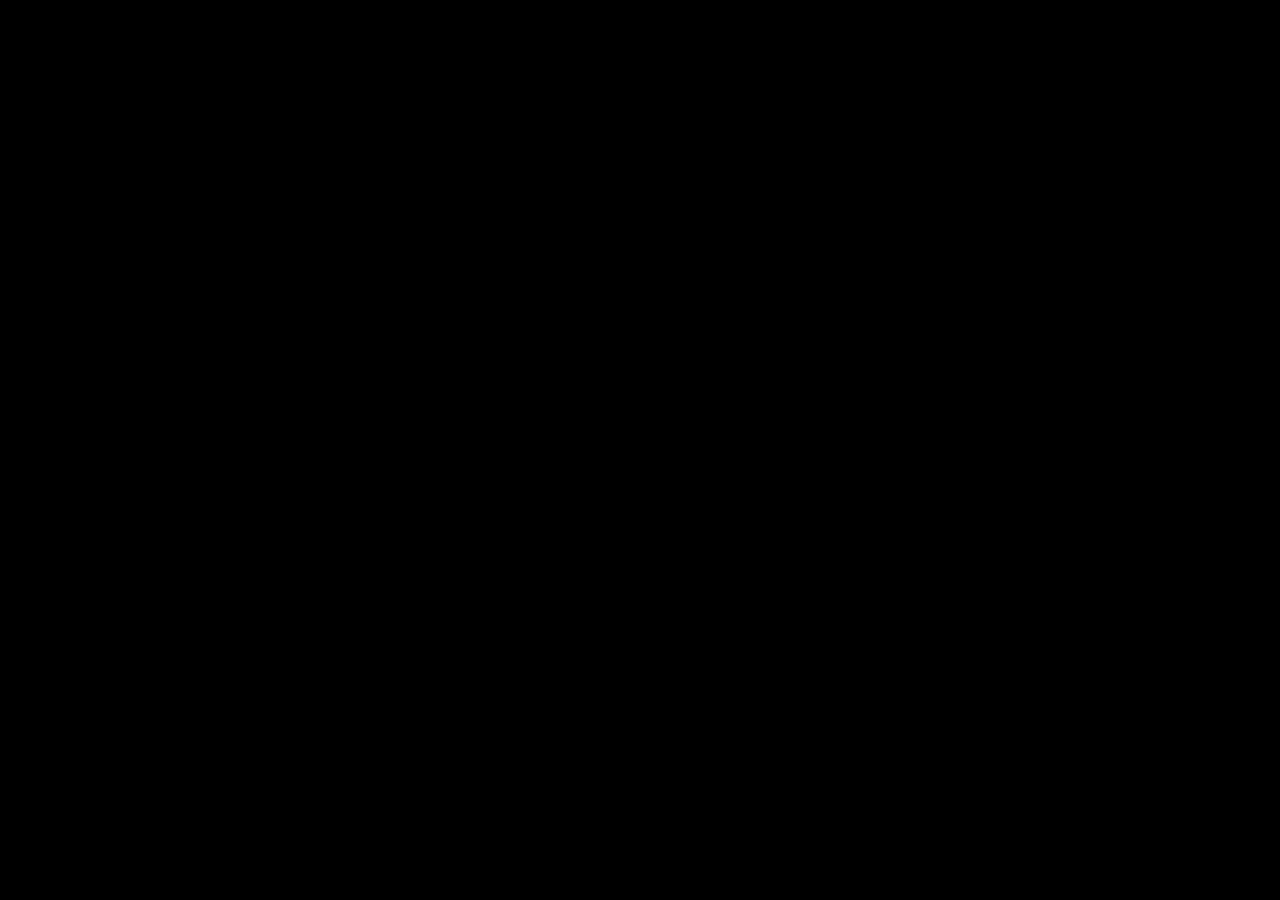
==== paddleforce/index.html @ 644efb14 "Host original Paddle Force by Flobotron alongside the Classic remake - paddleforce/: the original ga" ====
<!-- Copyright 2019 Luke Pacholski & Bobby Richter -->
<!DOCTYPE html>
<meta http-equiv="Content-type" content="text/html; charset=utf-8">

<html>
  <head>
    <title>Paddle Force — by Flobotron</title>

    
    <link rel="stylesheet" href="style.css"/>
    
    

    
    
    
    
    
    
    
    
    
    
    
    
    

    
    

    
    
    
    
    
    
    
    
    
    
    

    

    <script src="matter.min.js"></script><script src="paddleforce.min.js"></script>
  </head>

  <body>
    <div class="loadingscreen loading screen">
      <div class="loading-modal">
        <div class="scene">
          <div class="title">LOADING - 23.1 MB</div>
          <div class="paddle left"></div>
          <div class="paddle right"></div>
          <div class="loading-ball"></div>
        </div>
        <div class="percent"></div>
      </div>
    </div>

    <div class="story screen">
      <div class="scene ready">
        <div class="content">
          <div class="chrome-disclaimer">
            
            <div class="chrome-logo-wrapper in-browser">
              <img src="assets/images/chrome-ok.svg" class="is-chrome">
              <img src="assets/images/chrome-not-ok.svg" class="not-chrome">
            </div>

            <div hidden class="emoji-wrapper in-electron">
              <img src="assets/emojis/sunglasses.svg">
            </div>

            <div class="text in-browser not-chrome">Please Use Chrome!</div>
            <div class="text in-browser is-chrome">Performs best in Chrome</div>
            <div hidden class="text in-electron">Thanks for downloading Paddle Force</div>
          </div>
          
          <p class="in-browser is-chrome">
            If you don't want to play in a browser you can download the standalone, installable game from the <a href="https://flobotron.itch.io/paddle-force" target="_blank">itch.io</a> page.
          </p>

          <p class="in-browser not-chrome">
            For now, support for other browsers is <strong>HIGHLY</strong> experimental. You can also download the standalone, installable game from the <a href="https://flobotron.itch.io/paddle-force" target="_blank">itch.io</a> page.
          </p>

          <p class="in-electron" hidden>
            You can also play and share <br />Paddle Force online on our <a href="https://flobotron.itch.io/paddle-force" target="_blank">itch.io</a> page.
          </p>
        </div>
        <div class="ok gleamer button">GOT IT</div>
      </div>

      <div class="story-content">
        <div class="typer"></div>
        <div class="cursor">|</div>
        <div class="skip gleamer button">SKIP</div>
      </div>

      <div class="canvas-stars">
        <canvas />
      </div>

      <div class="copyright">
        Copyright 2019 &middot; Bobby Richter &amp; Devon Bird &amp; Luke Pacholski
      </div>
    </div>
    <div class="splash loading screen">

      <div class="content">
        <div class="paddle-guy">
          <div class="jet jet-left"></div>
          <div class="jet jet-right"></div>
          <div class="guy"></div>
        </div>

        <div class="scene">
          <div class="sky"></div>
          <div class="canvas-stars">
            <canvas />
          </div>
          <div class="large-moon"></div>
          <div class="surface">
            <div class="overlay"></div>
          </div>
        </div>
        <div class="content-wrapper">
          <div class="content">
            <div class="game-title">
              <div class="actual-title">PADDLE FORCE</div>
              <div class="sub-title">Mobile Paddle Rocket Warriors</div>
            </div>

            <div class="game-settings">
              
              <div class="option-group best-of" data-bestof>
                <span row="1" col="1" data-value="2" class="gleamer gamepad-button option value">BEST OF 3</span>
                <span row="1" col="2" data-value="3" class="gleamer gamepad-button option value">BEST OF 5</span>
                <span row="1" col="3" data-value="4" class="gleamer gamepad-button option value">BEST OF 7</span>
              </div>

              <div class="powerups">
                <div row="2" col="1" class="gamepad-button powerup option" data-powerup="grow">
                  <div class="icon"></div>
                  <span class="name">GROW</span>
                </div>
                <div row="2" col="2" class="gamepad-button powerup option" data-powerup="noclip">
                  <div class="icon"></div>
                  <span class="name">NOCLIP</span>
                </div>
                <div row="2" col="3" class="gamepad-button powerup option" data-powerup="spin">
                  <div class="icon"></div>
                  <span class="name">SPIN</span>
                </div>
                <div row="2" col="4" class="gamepad-button powerup option" data-powerup="clone">
                  <div class="icon"></div>
                  <span class="name">BONES</span>
                </div>
                <div row="2" col="5" class="gamepad-button powerup option" data-powerup="magnet">
                  <div class="icon"></div>
                  <span class="name">STICKY</span>
                </div>
                <div row="2" col="6" class="gamepad-button powerup option" data-powerup="mine">
                  <div class="icon"></div>
                  <span class="name">MINES</span>
                </div>
              </div>

              <div class="sound-options">
                <div class="option option-toggle" data-type="sounds">
                  <span row="3" col="1" class="gleamer gamepad-button value">
                    SOUND
                    <span class="icon"></span>
                  </span>
                </div>
                <div class="option option-toggle" data-type="music">
                  <span row="3" col="2" class="gleamer gamepad-button value">
                    MUSIC
                    <span class="icon"></span>
                  </span>
                </div>
              </div>

              <div class="player-options">
                <div row="4" col="1" class="gleamer gamepad-button player-one player-option" player="1">
                  <span class="label">P1</span>
                </div>
                <div class="vs">VS</div>
                <div row="4" col="2" class="gleamer gamepad-button player-two player-option" player="2">
                  <span class="label">CPU</span>
                </div>
              </div>

            </div>

            <div class="buttons">
              <div row="5" col="1" class="gleamer gamepad-button button start-game">START!</div> <br/>
              <!-- <div row="6" col="1" class="gleamer gamepad-button button rules-button">GUIDE</div> -->
            </div>
          </div>
        </div>
        <div class="credits">
          <div class="credit">
            <a href="#">Flobotron</a> Presents
          </div>
          <div class="credit">
            A game by <a target="_blank" href="https://twitter.com/flukeout">Luke Pacholski</a> &amp; 
            <a target="_blank" href="https://bobbyrichter.com/">Bobby Richter</a>
          </div>
          <div class="credit">
            With music and sound by <a target="_blank" href="https://www.devonbirdaudio.com/">Devon Bird</a>
          </div>
          <div class="credit">Special thanks to</div>
          <div class="credit">Ryan Warsaw, Mobeen Fikree, Gavin Lazar Suntop, Laura de Reynal</div>
          <div class="credit">Jacques &amp; Léo de Reynal, Tomasz Dysinski, and Noam Chitayat</div>
          <div class="credit">
            Physics and Emojis courtesy of <a target="_blank" href="https://github.com/liabru/matter-js">Matter.js</a> and <a target="_blank" href="https://github.com/googlei18n/noto-emoji">Noto Emoji</a>
          </div>
        </div>
      </div>
    </div>
    <div class="rules screen">

      <div class="content">
        <div class="scene">
          <div class="sky"></div>
          <div class="canvas-stars">
            <canvas />
          </div>
        </div>

        <div class="rules-nav">
          <a row="1" col="1" class="gamepad-button" nav="controls" href="#">CONTROLS</a>
          <a row="1" col="2" class="gamepad-button" nav="rules" href="#">RULES</a>
          <a row="1" col="3" class="gamepad-button" nav="powerups" href="#">POWERUPS</a>
        </div>

        <div class="rules">
          <div rule="controls" class="rule-box">

            <div class="player-control-diagrams">
              <div class="player-one-controls diagram">
                <h2>P1</h2>
                <div class="control-diagram">
                  <div class="ai-notice">
                    <strong>CPU</strong>
                    <p>To add a human player, return home</p>
                  </div>
                </div>
              </div>
              <div class="player-two-controls diagram">
                <h2>P2</h2>
                <div class="control-diagram">
                  <div class="ai-notice">
                    <strong>CPU</strong>
                    <p>To add a human player, return home</p>
                  </div>
                </div>
              </div>
            </div>
          </div>

          <div rule="rules" class="rule-box">
            <ul class="rule-list">
              <li>Score to expand your terrain</li>
              <li>You can't score on yourself</li>
              <li>Capture the whole board to win</li>
            </ul>
            <video autoplay loop>
              <source src="assets/videos/rule-movement.mp4" type="video/mp4">
            </video>
          </div>

          <div rule="powerups" class="rule-box">
            <div class="powerups">
              
              <div class="powerup-row">
                <div row="2" col="1" type="grow"    class="gamepad-button icon grow"></div>
                <div row="2" col="2" type="spin"    class="gamepad-button icon spin"></div>
                <div row="2" col="3" type="bones"   class="gamepad-button icon clone"></div>
                <div row="2" col="4" type="sticky"  class="gamepad-button icon magnet"></div>
                <div row="2" col="5" type="ghost"   class="gamepad-button icon noclip"></div>
                <div row="2" col="6" type="mine"    class="gamepad-button icon mine"></div>
              </div>

              <div class="powerup-explanation">
                <strong class="powerup-name">STAR</strong> - 
                <span class="powerup-effect">Grows your paddle!</span>
              </div>

              <video class="grow" loop>
                <source src="assets/videos/grow.mp4" type="video/mp4">
              </video>
              <video class="spin" loop>
                <source src="assets/videos/spin.mp4" type="video/mp4">
              </video>
              <video class="bones" loop>
                <source src="assets/videos/bones.mp4" type="video/mp4">
              </video>
              <video class="sticky" loop>
                <source src="assets/videos/sticky.mp4" type="video/mp4">
              </video>
              <video class="ghost" loop>
                <source src="assets/videos/ghost.mp4" type="video/mp4">
              </video>
              <video class="mine" loop>
                <source src="assets/videos/mine.mp4" type="video/mp4">
              </video>
            </div>
          </div>
        </div>

        <div class="buttons">
          <div row="3" col="1" to="splash" class="gamepad-button button nav-button go-back">Home</div>
          <div row="3" col="2" class="gamepad-button button previous">&larr; Previous</div>
          <div class="divider"></div>
          <div row="3" col="3" class="gamepad-button button next">Next &rarr;</div>
          <div row="3" col="4" to="game" class="rules-start gamepad-button button nav-button start-game green-button">PLAY</div>
        </div>
      </div>
    </div>
    <div class="game screen loading">
      <div class="scene">
        <div class="sky"></div>
        
        <div class="canvas-stars">
          <canvas />
        </div>

        <div class="large-moon"></div>
        <div class="surface">
          <div class="overlay"></div>
        </div>
      </div>

      <div class="score-satellite">
        <div class="score-screen">
          <span class="player-1-score">3</span>
          <span class="player-2-score">2</span>
        </div>
      </div>

      <div class="flash team-1-flash"></div>
      <div class="flash team-2-flash"></div>

      <div class="top-message"></div>

      <div class="board-shadow-wrapper">
        <div class="board-shadow"></div>
      </div>

      <div class="board-wrapper hide">
        <div class="shake-wrapper">
          <div class="tilt-wrapper">
            <div class="world">

              <div class="goal one">
                <div class="bar"></div>
              </div>
              <div class="goal two">
                <div class="bar"></div>
              </div>
              <div class="terrain one"></div>
              <div class="terrain two"></div>

              <div class="bigscore-wrapper one">
                <div class="bigscore">
                  <div class="score-number"></div>
                </div>
                <div class="bestof">BEST OF</div>
              </div>

              <div class="bigscore-wrapper two">
                <div class="bigscore">
                  <div class="score-number"></div>
                </div>
                <div class="bestof"></div>
              </div>

              <div class="spin-wall top"></div>
              <div class="spin-wall bottom"></div>
              <canvas class="particle-canvas"></canvas>
              <div class="blast-zone"></div>

            </div>
          </div>
        </div>
      </div>

      <div class="reaction-container one">
        <div class="emoji"></div>
        <div class="words"></div>
      </div>
      
      <div class="reaction-container two">
        <div class="emoji"></div>
        <div class="words"></div>
      </div>

      <div class="pause-screen">
        <div class="content">
          <div>
            <div class="paused-title">
              <span>GAME PAUSED</span>
            </div>

            <h3 id="pause-pre-title"></h3>
            <h1>PADDLE FORCE</h1>
            
            <div row="1" col="1" nav="splash" class="gamepad-button button pink-button">HOME</div>
            <div row="1" col="2" nav="rules" class="gamepad-button button pink-button">RULES</div>
            <div row="1" col="3" class="gamepad-button resume button green-button">RESUME</div>

            <div class="score-wrapper">
              <h2 class="controls-title">CONTROLS</h2>
              <div class="input" data-player="1"><div class="help"></div></div>
              <div class="input" data-player="2"><div class="help"></div></div>
            </div>
          </div>
        </div>
      </div>
      
      <div class="menu-toggle off">PAUSE</div>

      <div class="between-round-score">
        <div class="score-wrapper">
          <div class="wing left-wing"></div>
          <div class="wing right-wing"></div>

          <div class="satellite-top">
          
          </div>

          <div class="screen-wrapper">
            <div class="satellite-screen">
              <h2>ROUND OVER</h2>
              <h1></h1>
              <div class="scores">
                <span class="player-1-score">?</span>
                <span class="divider">:</span>
                <span class="player-2-score">?</span>
              </div>
              
              <div class="actions">
                <div row="2" col="1" class="gamepad-button button restart">REMATCH</div><br/>
                <div row="3" col="1" class="gamepad-button button settings">HOME</div>
              </div>

              <table class="stats" cellpadding="0" cellspacing="0">
                <tr>
                  <td colspan="2">TOTAL WINS</td>
                </tr>
                <tr>
                  <td class="player-1-total-score">?</td>
                  <td class="player-2-total-score">?</td>
                </tr>
              </table>
            </div>
          </div>
        </div>
      </div>
      <div class="fade-overlay"></div>
    </div>

  </body>
</html>
---- paddleforce/style.css ----
/* Copyright 2019 Luke Pacholski & Bobby Richter */
@font-face{font-family:Lato;src:url(fonts/Lato-Black.ttf)}@font-face{font-family:LatoRegular;src:url(fonts/Lato-Regular.ttf)}html,body{font-family:Lato;width:100%;height:100%;padding:0;margin:0}.screen{display:none}.screen.show{display:block}.screen.transition-out{transition:opacity .5s ease-out;opacity:0}body{perspective:1200px;overflow:hidden;background:black;user-select:none}.world .board-canvas{position:absolute;top:0;left:0;opacity:1;width:850px;height:500px}[data-physics]{will-change:transform}.blank-particle{position:absolute;display:none;top:0;left:0;height:15px;width:15px}.puff{background:rgba(255,255,255,0.8);z-index:4}.blast-line{transform-origin:top;z-index:4}.fire{background-image:url(assets/images/fire.svg);background-size:contain;background-position:bottom;background-repeat:no-repeat;transform-origin:bottom;position:absolute;z-index:2}.back-fire{background-image:url(assets/images/back-fire.svg);background-size:contain;background-position:top;background-repeat:no-repeat;transform-origin:bottom;position:absolute;z-index:2}.underblast{z-index:2;position:absolute;border-radius:50%}.boom{position:absolute;opacity:1;transform-style:preserve-3d}.boom .body{animation:boom .5s ease-out;animation-fill-mode:forward;width:100%;height:100%;opacity:0}.boomBody{position:absolute;animation:boom .5s ease-out;animation-fill-mode:forward;width:100%;height:100%;opacity:0;z-index:5}.boom.round .body{border-radius:50%}.boom .shock{width:100%;height:100%;position:absolute;animation:shock .5s ease-out;animation-fill-mode:forward;background:white;box-sizing:border-box;opacity:0}.boom.round .shock{border-radius:50%}.cracks{position:absolute;background-image:url(assets/images/blast.svg);z-index:1;opacity:1;opacity:0;transform-style:preserve-3d;animation:crackFade 1.5s ease-out}@keyframes crackFade{0%{opacity:.15}80%{opacity:.15}}@keyframes boom{0%{transform:scale(0.95) translateZ(0);opacity:1;background:white}30%{background:#ffb806}40%{transform:scale(1) translateZ(4px);opacity:1;background:#ffb806;animation-timing-function:ease-in}80%{background:#727272}100%{opacity:0;transform:scale(0.75) translateZ(20px) rotateZ(10deg)}}@keyframes shock{0%{transform:scale(0.95);opacity:.4;background:white}100%{opacity:0;transform:scale(2.5) rotateZ(-5deg)}}.underblast{z-index:2;position:absolute;border-radius:50%}.speedLetter{color:white;font-weight:bold;text-align:center;font-size:30px;font-family:Lato;color:rgba(255,255,255,0.7)}.message{position:absolute;top:0;left:0;width:20px;height:20px;z-index:9999;transform-style:preserve-3d}.message .body{color:white;white-space:nowrap;z-index:3;padding:5px 0;position:absolute;font-size:35px;opacity:.9;top:0;left:-130px;text-align:center;width:260px;font-weight:bold;transform:translateY(-25px) translateX(10px) translateZ(20px) rotateX(-45deg);animation:messagePop 2s ease-out;animation-fill-mode:forwards;text-transform:uppercase;text-shadow:0px 2px 0 rgba(0,0,0,0.2)}@keyframes messagePop{0%{transform:translateY(-25px) translateX(10px) translateZ(10px) rotateX(-45deg);opacity:1}100%{transform:translateY(-25px) translateX(10px) translateZ(100px) rotateX(-55deg);opacity:0}}.ballCloneChunk{background:white;border-radius:50%;z-index:2}.boardChunk{background:#bd71b0;z-index:2}.pinkShrapnel{background-image:url(assets/images/pinkShrapnel.svg);background-position:left;background-repeat:no-repeat;transform-origin:10px 20px;z-index:2}.greenShrapnel{background-image:url(assets/images/greenShrapnel.svg);background-position:right;background-repeat:no-repeat;transform-origin:110px 20px;z-index:2}.pinkPatch{z-index:2;position:absolute;background-color:#ac4d9d}.greenPatch{z-index:2;position:absolute;background-color:#3faa7f}.reaction-container{position:fixed;bottom:10px}.reaction-container .emoji{width:200px;height:200px;background-size:cover;background-position:bottom;transition:transform .25s linear}.reaction-container.one{left:0}.reaction-container.two{right:0}.reaction-container.one .emoji{transform:translateX(-200px) scaleX(-1)}.reaction-container.two .emoji{transform:translateX(200px)}.reaction-container.one.show .emoji{transform:translateX(20px) scaleX(-1) translateZ(0px)}.reaction-container.two.show .emoji{transform:translateX(-20px) translateZ(0px)}.reaction-container .words{position:absolute;bottom:0;transform:translateY(500px);transition:transform .5s linear;color:white;font-family:'Open Sans';font-size:30px}.reaction-container .words.pink-n-yellow{font-weight:bold;font-family:'Impact';color:hotpink;text-shadow:2px 2px 0px gold, -2px 2px 0px gold, -2px -2px 0px gold, 2px -2px 0px gold}.reaction-container .words.thick-n-white{font-weight:bold;color:white;text-transform:uppercase}.screen.game{position:absolute;width:100vw;height:100vh;transition:opacity 1s ease-out}.screen.game.fade-out .fade-overlay{opacity:1}.screen.game.loading .surface{visibility:hidden}.screen.game.loading .large-moon{visibility:hidden}.screen.game.loading .canvas-stars{visibility:hidden}.screen.game.loading .score-satellite{visibility:hidden}.screen.game.loading .world{visibility:hidden}.screen.game.ready .surface{animation:surfaceAppear 3s ease-out}.screen.game.ready .large-moon{animation:moonAppear 3s ease-out}.screen.game.ready .canvas-stars{animation:starsAppear 3s ease-out}.screen.game.ready .score-satellite{animation:satelliteAppear 2s ease-out}.screen.game.ready .world{animation:worldAppear 4s ease-out}.screen.game.ready .board-shadow{animation:shadowAppear 2s ease-out}.scene{width:100vw;height:100vh;position:absolute;top:0;left:0}.scene .sky{width:100vw;height:48vh;position:absolute;top:0}.scene .canvas-stars{opacity:1}.scene .canvas-stars canvas{position:relative}@keyframes starsAppear{0%{opacity:0}}.scene .surface{background-image:url(assets/images/surface-purple.svg);background-position:top;background-repeat:no-repeat;background-size:175%;width:100vw;height:150vh;position:absolute;top:30vh}.scene .surface .overlay{width:100%;height:100%;background-image:url(assets/images/surface-green.svg);background-position:top;background-repeat:no-repeat;background-size:175%;top:0;left:0;position:absolute;opacity:.5;transition:opacity .2s ease-in-out}@keyframes surfaceAppear{0%{transform:translateY(600px)}}.scene .large-moon{position:absolute;width:500px;width:40%;padding-top:40%;right:-50px;top:45px;background-image:url(assets/images/green-moon.svg);background-position:center;background-repeat:no-repeat;background-size:100%}@keyframes moonAppear{0%{transform:translateY(900px) rotateZ(13deg)}}.board-shadow-wrapper{position:absolute;top:0;left:0;height:100vh;width:100vw;transform-style:preserve-3d}.board-shadow{position:absolute;width:800px;height:500px;top:calc(50vh - 205px);left:calc(50vw - 400px);opacity:.2;background-image:url(assets/images/board-shadow.svg);background-size:100%;background-position:bottom;transform:rotateX(20deg) rotateY(0deg);background-repeat:no-repeat}@keyframes shadowAppear{0%{opacity:0;transform:rotateX(20deg) rotateY(0deg) translateY(-400px) scale(0.8)}75%{opacity:0}100%{opacity:.2;transform:rotateX(20deg) rotateY(0deg) translateY(0px)}}.board-wrapper{transform-style:preserve-3d;position:absolute;top:0;left:0;width:100%;height:100%}.score-satellite{position:absolute;width:200px;height:140px;left:20px;top:20px;background-image:url(assets/images/score.svg);background-position:center;background-repeat:no-repeat;background-size:contain;animation-delay:0s;transition:transform 1.5s ease-in-out}.score-satellite.fly-up{transform:translateY(-200px)}@keyframes satelliteAppear{0%{transform:translateY(-250px)}}.score-satellite .score-screen{color:white;position:absolute;font-size:36px;width:140px;left:38px;top:46px;opacity:.5;text-align:center;transform:rotateZ(-10deg) skew(-6deg)}.score-satellite .score-screen .player-1-score{color:#ca59b7;color:white;padding-right:8px;position:relative;top:1px}.score-satellite .score-screen .colon{opacity:.4}.score-satellite .score-screen .player-2-score{color:#3faa7f;color:white;padding-left:10px}.scoreboard{font-size:50px;color:white;text-align:center}.scoreboard div{display:inline-block}.board-wrapper.hide{opacity:0}.shake-wrapper{transform-style:preserve-3d;transform-origin:center}.terrain{z-index:1}.blast-zone{z-index:4;position:absolute;width:calc(100% + 40px);height:calc(100% + 40px);width:100%;height:100%;overflow:hidden}.particle-canvas{z-index:3;position:absolute;width:100%;height:100%;top:0;left:0;opacity:.5}.spin-wall{z-index:4;position:absolute;width:100%;height:5px;background:#39f6ff;opacity:.2;animation:spinWall .5s ease-in-out infinite;display:none}.spin-wall.top{transform-origin:top;border-radius:0 0 50% 50%;top:0}.spin-wall.bottom{transform-origin:bottom;border-radius:50% 50% 0 0;bottom:0}@keyframes spinWall{50%{transform:scaleY(2.25);opacity:.5}}.pink-chunk,.green-chunk{z-index:2}.boom{z-index:4}.speedLetter{z-index:3;vertical-align:top;line-height:28px}.paddle{z-index:100}.tilt-wrapper{position:absolute;top:calc(50vh - 295px);left:calc(50vw - 445px);transform-style:preserve-3d;transform:rotateX(20deg) rotateY(0deg)}.world{width:890px;height:540px;position:relative;border:solid 20px #222;box-sizing:border-box;animation:worldAppear 4s ease-out}@keyframes worldAppear{0%{transform:translateY(-800px) scale(0.8)}60%{transform:translateY(20px)}100%{transform:translateY(0)}}.winner-screen.winner-one .sky{background-image:radial-gradient(200% 100% at bottom, #540c56 55%, #000 100%)}.winner-screen.winner-one .world{border:solid 20px #bd71b0}.winner-screen.winner-two .sky{background-image:radial-gradient(200% 100% at bottom, #0b3322 55%, #000 100%)}.winner-screen.winner-two .world{border:solid 20px #66bb98}.one .bigscore{color:#3faa7f}.two .bigscore{color:#ac4d9d}.terrain{position:absolute;height:100%;top:0;width:100%;transition:transform .25s ease-out}.terrain.one{left:0;background-color:#ac4d9d;border-top:solid 3px rgba(0,0,0,0.2);box-sizing:border-box;background-position:top left;background-repeat:no-repeat;background-size:350px;transform-origin:left}.terrain.two{border-top:solid 3px rgba(0,0,0,0.2);box-sizing:border-box;right:0;background-color:#3faa7f;background-position:top right;background-repeat:no-repeat;background-size:350px;transform-origin:right}.pink-chunk{z-index:2;background:#ac4d9d}.green-chunk{z-index:1;background:#3faa7f}.bestof.hide-animation{opacity:0;animation:bigScoreHideAnimation .15s ease-out}.bigscore-wrapper .bestof{box-sizing:border-box;font-size:50px;position:absolute;top:65px;width:230px;text-align:center}.one .bestof{color:#3faa7f;right:0;display:none;transform-origin:bottom right;transform:rotate(-90deg);animation:bestOfAppear .2s ease-out}@keyframes bestOfAppear{0%{transform:rotate(-60deg);opacity:0}}.two .bestof{color:#ac4d9d;display:none;transform-origin:bottom left;transform:rotate(90deg);animation:bestOfAppearScore .2s ease-out}@keyframes bestOfAppearScore{0%{transform:rotate(60deg);opacity:0}}.bigscore-wrapper{width:50%;height:100%;position:absolute;z-index:2}.bigscore-wrapper.one{left:0}.bigscore-wrapper.two{right:0}.bigscore{position:absolute;top:55px;left:25%;width:50%;height:400px;text-align:center;display:none;font-size:300px;animation:bigScoreAppear .15s ease-out;box-sizing:border-box}@keyframes bigScoreAppear{0%{opacity:0;transform:scale(0.9) translateZ(5px)}}.bigscore.hide-animation{opacity:0;animation:bigScoreHideAnimation .15s ease-out}@keyframes bigScoreHideAnimation{0%{opacity:1;transform:scaleX(1)}100%{opacity:0;transform:scale(0.9) translateY(5px)}}.flash{position:absolute;top:0;left:0;width:100vw;height:100vh;opacity:0;box-sizing:border-box;will-change:opacity}.team-1-flash{border:solid 20px #ac4d9d}.team-2-flash{border:solid 20px #3faa7f}.team-1-scored-flash .team-1-flash,.team-2-scored-flash .team-2-flash{animation:scored-flash .5s ease-out}@keyframes scored-flash{0%{opacity:.5}}.menu-toggle{position:fixed;bottom:10px;left:15px;cursor:pointer;color:white;font-size:22px;opacity:.5}.menu-toggle:hover{opacity:.75}.menu-toggle.off{visibility:hidden}.winner-two .between-round-score .satellite-screen{background:#3faa7f}.winner-two .between-round-score .restart{background:#ac4d9d}.winner-one .between-round-score .satellite-screen{background:#ac4d9d}.winner-one .between-round-score .restart{background:#3faa7f}.between-round-score{position:fixed;top:-10vh;left:-10vw;width:120vw;height:120vh;display:none;align-items:center;justify-content:center;position:relative;background:rgba(0,0,0,0.8);transform:rotateX(-12deg);perspective:1200px;animation:betweenRoundAppear 1s ease-out}.between-round-score .scores{display:none}@keyframes betweenRoundAppear{0%{opacity:0}100%{opacity:1}}.between-round-score.fadeout{animation:betweenFadeout 1s ease-in-out;opacity:0}.between-round-score.fadeout .score-wrapper{transform:translateY(-1000px)}@keyframes betweenFadeout{0%{opacity:1}100%{opacity:0}}.between-round-score .score-wrapper{position:relative;width:600px;margin:0 auto;color:white;text-align:center;font-size:35px;line-height:40px;text-transform:uppercase;box-sizing:border-box;top:-50px;transform:scale(1);perspective:1200;transform-style:preserve-3d;transition:all 1s ease-in;animation:scoreAppear 2s ease-out}@keyframes scoreAppear{0%{transform:translateY(-1000px)}30%{transform:translateY(-1000px)}80%{transform:translateY(35px)}100%{transform:translateY(0)}}.between-round-score .score-wrapper .wing{position:absolute;height:340px;width:175px;top:185px;animation:wingrotate 3s ease-in-out infinite;animation-direction:alternate}@keyframes wingrotate{0%{transform:rotateX(-25deg)}100%{transform:rotateX(25deg)}}.between-round-score .score-wrapper .left-wing{left:-175px;background-image:url(assets/images/wing-left.svg);background-position:left;background-size:cover}.between-round-score .score-wrapper .right-wing{right:-175px;background-position:right;background-size:cover;background-image:url(assets/images/wing-right.svg);animation-direction:alternate reverse}.between-round-score .score-wrapper .satellite-top{background-image:url(assets/images/satellite-top.svg);background-position:bottom;background-repeat:no-repeat;height:120px}.between-round-score .score-wrapper .screen-wrapper{background:#585B6D;padding:20px;border-radius:0 0 3px 3px}.between-round-score .score-wrapper .satellite-screen{border:solid 10px #1F2235;border-width:5px 10px 14px 10px;border-radius:20px;padding:15px 0;position:relative;transform:rotateZ(0)}.between-round-score .score-wrapper .divider{position:relative;top:-4px}.between-round-score .score-wrapper h2{font-size:25px;margin:0;opacity:.65}.between-round-score .score-wrapper h1{font-size:50px;margin:0 0 30px 0}.between-round-score .score-wrapper .scores{font-size:50px}.between-round-score .stats{font-size:20px;margin:10px auto 10px auto;color:#fff;border:solid 1px #fff;opacity:.5}.between-round-score .stats td{text-align:center;padding:3px 45px;border:solid 1px #fff}.between-round-score .stats h3{margin:0}.between-round-score .restart{box-shadow:0 -5px 0 rgba(0,0,0,0.3);margin-bottom:4px}.between-round-score .settings{font-size:20px}.goal{position:absolute;height:100%;width:8px;box-sizing:border-box;transition:opacity .15s ease-out;z-index:3;opacity:0}.goal .bar{position:absolute;width:100%;height:100%;animation:goalStrobe .5s ease-in-out infinite;opacity:.6}@keyframes goalStrobe{50%{opacity:1;transform:scaleX(1.15)}}.goal.on{opacity:1;animation:goalAppear .2s ease-out}@keyframes goalAppear{0%{transform:scaleY(0.65)}100%{transform:scaleY(1)}}.goal.one{left:0;transform-origin:left}.goal.one .bar{left:0;background-color:#5fffba;background-color:#3faa7f}.goal.two{right:0;transform-origin:right}.goal.two .bar{background-color:#ff73f5;background-color:#ac4d9d;right:0}.fade-overlay{opacity:0;transition:opacity 1s ease-out;position:absolute;pointer-events:none;background:black;z-index:99;top:0;left:0;width:100vw;height:100vh}@keyframes powerupHit{0%{background:#ffb806}}.paddle{position:absolute;width:20px;height:100px;transform-style:preserve-3d;z-index:1000}.paddle .body{position:absolute;transition:background .15s ease-out;animation:paddleAppear .3s ease-out;-moz-animation:none;background-color:white;width:100%;height:100%}.paddle:after{position:absolute;width:50px;height:50px;left:calc(50% - 25px);top:calc(50% - 25px);background-image:url(assets/images/crosshair.svg);background-size:contain;animation:crosshair .5s ease-in-out infinite}@keyframes crosshair{50%{transform:scale(1.05)}}.paddle.skeleton .body{background:none}.paddle.skeleton .body .bone{background-image:url(assets/images/bone.svg);background-position:center;background-repeat:no-repeat;background-size:contain;display:block;position:absolute;width:120%;height:120%;top:-10%;left:-10%;opacity:.7}@keyframes paddleAppear{0%{transform:scaleX(0) scaleY(0);animation-timing-function:ease-out}70%{transform:scaleX(1.1) scaleY(1.2);animation-timing-function:ease-in}100%{transform:scale(1)}}.paddle.loser .body{background:transparent;background:rgba(255,255,255,0.2)}.paddle.shaking .body{animation:scaredPaddle .5s ease-in-out infinite;background:rgba(255,255,255,0.2)}@keyframes scaredPaddle{50%{transform:scaleX(1.2) scaleY(0.85)}}.paddle.powerup-hit .body{animation:powerupHit .5s ease-out}.paddle.powerup-magnet .body{background:#222}.paddle.powerup-spin .body{background:#5fffff;animation:spinPowerupOn .15s ease-out 4}.paddle.powerup-noclip .body{border:solid 3px white;background:rgba(255,255,255,0.2);box-sizing:border-box}.paddle.powerup-noclip.powerup-spin .body{border:solid 3px #5fffff;background:rgba(95,255,255,0.2);box-sizing:border-box}.paddle.powerup-magnet.powerup-noclip .body{border:solid 3px #000;background:rgba(0,0,0,0.2);box-sizing:border-box}.paddle.dead .body{background:rgba(255,255,255,0)}.paddle .dash-indicator{display:block;background:black;position:absolute;width:calc(100% + 14px);height:calc(100% + 14px);left:-7px;top:-7px;border-radius:3px;opacity:0;background:#913987;transition:opacity .2s ease-out}.paddle.dashing .dash-indicator{opacity:1}@keyframes spinPowerupOn{50%{background:white}}.paddleChunk{background:rgba(255,255,255,0.2);z-index:2}.paddleTrail{z-index:2}.paddlePuff{z-index:2}.oilSlick{z-index:2;border-radius:50%}.gravityChunk{background:rgba(0,0,0,0.4);z-index:2}.cloud{z-index:3;background-image:url(assets/images/cloud.svg);background-position:center;background-repeat:no-repeat;background-size:contain}.cloud-shadow{z-index:2;background-image:url(assets/images/cloud-shadow.svg);background-position:center;background-repeat:no-repeat;background-size:contain}.boneChunk{background:rgba(255,255,255,0.2);border-radius:50%;z-index:2}.spinSquare{background:rgba(255,255,255,0.2);position:absolute;border-radius:50%;z-index:2}@keyframes ballAppear{0%{transform:scale(0.2)}50%{transform:scale(1.2)}}.ball{position:absolute;width:30px;height:30px;border-radius:15px;z-index:999;transform-style:preserve-3d;visibility:hidden}.ball .shadow{position:absolute;width:70px;height:70px;left:-20px;top:-20px;opacity:1;border-radius:50%;opacity:1;box-sizing:border-box}.ball.influence-change .shadow{animation:influenceChange .3s ease-out}@keyframes influenceChange{0%{transform:.6}60%{opacity:1.2}100%{opacity:1}}.ball .influence{position:absolute;box-sizing:border-box;left:6px;top:6px;border-radius:50%;width:18px;height:18px;opacity:.75;animation:influenceStrobe .5s ease-in-out infinite;display:none}@keyframes influenceStrobe{50%{opacity:.5}}@keyframes shadowPump{50%{transform:scale(1.1)}}.ball .shadow{display:none;opacity:1}.ball.influence-1 .influence{background:#ac4d9d}.ball.influence-1 .shadow{background:radial-gradient(#e570d8 0%, rgba(229,112,216,0) 70%)}.ball.influence-2 .influence{background:#3faa7f}.ball.influence-2 .shadow{background:#48bb8d}.ball.show{visibility:visible}.ball.ghost .body{background:rgba(255,255,255,0.2)}.ball .spinny{opacity:.5;width:200%;height:200%;position:absolute;top:-50%;left:-50%;background-image:url(assets/images/spinny.svg);background-size:100%;background-position:center;background-repeat:no-repeat}.ball.sticky .body{background:#222}.ball.canSpin .body{background:#5fffff}.ball .body{background:#fff;border-radius:15px;border-radius:15px;width:100%;height:100%;position:absolute;top:0;left:0;transition:background .15s ease-out}.fake-ball{position:absolute;width:30px;height:30px;background:white;border-radius:15px;z-index:9999999}@keyframes powerupAppear{0%{transform:scale(0)}60%{transform:scale(1.15)}100%{transform:scale(1.1)}}@keyframes bobUpDown{50%{transform:translateZ(30px)}}.mine-line{position:absolute;top:0;border:dashed 2px white;content:"";height:100%;z-index:4;opacity:.2}.powerup{position:absolute;top:0;left:0;transform-style:preserve-3d;z-index:1000;border-radius:50%;overflow:visible}.powerup .body{color:rgba(255,255,255,0.4);z-index:999;text-align:center;width:100%;height:100%;background-position:center;background-size:100%;background-repeat:no-repeat;position:absolute;top:0px;left:0px;transform:translateZ(20px);animation:appear .5s ease-out, bobUpDown .5s linear infinite;animation-delay:0s, .5s}@keyframes appear{0%{transform:translateZ(10px) scale(0)}60%{transform:translateZ(30px) scale(1.1)}100%{transform:translateZ(20px) scale(1)}}.powerup .shadow{background-position:center;background-size:contain;background-repeat:no-repeat;opacity:.2;width:100%;height:100%;position:absolute;top:0%;left:0%;transform:scale(1.1);animation:powerupAppear .5s ease-out}.powerup.grow .shadow{background-image:url(assets/images/star-shadow.svg)}.powerup.grow .body{background-image:url(assets/images/star.svg)}.powerup.noclip .body{background:transparent;border:solid 3px white;box-sizing:border-box;background:rgba(255,255,255,0.2)}.powerup.noclip .shadow{background:black}.powerup.clone{overflow:visible}.powerup.clone .shadow{background-image:url(assets/images/round-shadow.svg)}.powerup.clone .body{background-image:url(assets/images/clone.svg)}.powerup.multiball .shadow{background:black;border-radius:50%}.powerup.multiball .body{background-image:url(assets/images/multiball.svg)}.powerup.mine .shadow{background:black;border-radius:50%}.powerup.mine .mine-line{left:calc(50% - 1px);height:490px;opacity:.1}.powerup.mine.lineBlink .mine-line{animation:lineBlink .2s ease-in-out infinite}@keyframes lineBlink{50%{opacity:.2}}.powerup.mine .body{background-image:url(assets/images/mine.svg)}.powerup.mine .body .light{position:absolute;top:calc(50% - 15px);left:calc(50% - 6px);width:12px;height:12px;border-radius:50%;background:#ff5f4a;animation:slowBlink 2s ease-in-out infinite;opacity:.5}@keyframes slowBlink{50%{opacity:.2}}.powerup.mine .body .light.fastBlink{animation:slowBlink .2s ease-in-out infinite;opacity:1}@keyframes fastBlink{50%{opacity:.2}}.powerup.bomb .shadow{background:black;border-radius:50%;width:80%;height:80%;left:10%;top:20%}.powerup.bomb .bomb-body{position:absolute;transform-origin:bottom;width:100%;height:100%;transform:translateY(0px) rotateX(15deg);background-image:url(assets/images/bomb.svg);background-repeat:no-repeat;background-size:contain}.powerup.bomb .spark{background-size:contain;position:absolute;width:20px;height:20px;top:-18px;right:-22px;background-position:center;background-repeat:no-repeat;animation:sparkMove 2s infinite linear;transform-origin:bottom right}@keyframes sparkMove{80%{transform:translateX(-10px) translateY(5px);opacity:1}100%{transform:translateX(-10px) translateY(5px);opacity:0}}.powerup.bomb .spark .flame{width:100%;position:absolute;height:100%;animation:sparkBurn .2s infinite;background-image:url(assets/images/spark.svg)}@keyframes sparkBurn{50%{transform:scale(1.2)}}.powerup.spin .shadow{background-image:url(assets/images/spinner-shadow.svg);background-size:90%}.powerup.spin .body{background-image:url(assets/images/spinner.svg);background-size:90%}.powerup.magnet .shadow{background-image:url(assets/images/round-shadow.svg)}.powerup.magnet .body{background-image:url(assets/images/tar.svg);animation:appear .5s ease-out, tarBob .5s linear infinite;animation-delay:0s, .5s;transform:translateZ(20px)}@keyframes tarBob{50%{transform:translateZ(30px) scaleX(0.9) scaleY(1.1)}}.star{position:absolute;background-image:url(assets/images/star.svg);background-position:center;background-size:contain;background-repeat:no-repeat;z-index:5}.mine-chunk{position:absolute;background:#333333;border-radius:50%;z-index:999}.mine-shadow{position:absolute;background:#848484;border-radius:50%;background:rgba(0,0,0,0.3);z-index:2}.mine-chunk-light{position:absolute;background:#e5310e;border-radius:50%;z-index:999}.powerup-scored{position:absolute;width:400px;height:540px;animation-fill-mode:forwards;opacity:0;animation:flash .5s ease-out}.powerup-scored.magnet{background:linear-gradient(90deg, #AAA, rgba(170,170,170,0))}.powerup-scored.clone{background:linear-gradient(90deg, #AAA, rgba(170,170,170,0))}.powerup-scored.spin{background:linear-gradient(90deg, #39f6ff, rgba(57,246,255,0))}.powerup-scored.grow{background:linear-gradient(90deg, #ffb806, rgba(255,184,6,0))}.powerup-scored.left{top:-20px;left:-20px}.powerup-scored.right{top:-20px;right:-20px;transform:scaleX(-1)}@keyframes flash{0%{opacity:.5}100%{opacity:0}}.powerup-scored-beam{z-index:5;position:absolute;transform-style:preserve-3d}.powerup-scored-beam.magnet:after,.powerup-scored-beam.noclip:after,.powerup-scored-beam.clone:after{background:linear-gradient(0deg, rgba(255,255,255,0.6), rgba(255,255,255,0))}.powerup-scored-beam.spin:after{background:linear-gradient(0deg, rgba(57,246,255,0.6), rgba(57,246,255,0))}.powerup-scored-beam.grow:after{background:linear-gradient(0deg, rgba(255,184,6,0.6), rgba(255,184,6,0))}.powerup-scored-beam:after{content:"";position:absolute;top:-100px;left:0px;width:100%;height:100px;transform-origin:bottom;transform:rotateX(-40deg);border-radius:0 0 8px 8px;animation:beam .5s ease-out;animation-fill-mode:forwards}@keyframes beam{0%{transform:rotateX(-40deg);opacity:1}100%{opacity:0;transform:rotateX(-40deg) translateY(-20px) scaleY(2) scaleX(0.5)}}.powerup-scored-particle{z-index:5}.powerup-scored-particle.magnet{background-image:url(assets/images/tar.svg);background-size:100%}.powerup-scored-particle.noclip{background:rgba(255,255,255,0.4)}.powerup-scored-particle.clone{background:#777;border-radius:50%}.powerup-scored-particle.spin{background:#39f6ff;border-radius:50%}.powerup-scored-particle.grow{background-image:url(assets/images/star.svg);background-size:100%}.menu-wrapper{position:fixed;background:rgba(0,0,0,0.5);z-index:9999;width:100%;height:100%;top:100vh;left:0;color:black;font-family:'Teko', sans-serif;font-size:20px;font-weight:bold;visibility:hidden;transition:visibility .5s ease-in, top .5s ease-in}@keyframes textShadowColorCycleMenu{0%{text-shadow:0 0 10px orange}10%{text-shadow:0 0 20px orange}20%{text-shadow:0 0 10px orange}30%{text-shadow:0 0 17px orange}40%{text-shadow:0 0 10px orange}50%{text-shadow:0 0 18px orange}60%{text-shadow:0 0 10px orange}70%{text-shadow:0 0 12px orange}80%{text-shadow:0 0 10px orange}90%{text-shadow:0 0 20px orange}100%{text-shadow:0 0 10px orange}}.menu-wrapper h1,.menu-wrapper h2{margin:0;text-align:center;animation:textShadowColorCycleMenu 10s 0s infinite linear}.menu-wrapper.show{visibility:visible;top:0vh}.menu-wrapper section{visibility:hidden;display:none;text-align:center;justify-content:center;flex-direction:row}.menu-wrapper section.show{visibility:visible;display:initial}.menu-wrapper section ul{text-transform:uppercase;list-style:none;padding:0}.menu-wrapper section ul li{font-size:3em;color:black;transition:color .3s;text-shadow:0 0 1px orange}.menu-wrapper section ul li:hover{color:orange;cursor:pointer}.menu-wrapper section .menu-content{width:500px;margin:0 auto}.menu-wrapper section[data-name="controls"] .player-indicator{text-transform:uppercase;font-size:2em;text-shadow:0 0 1px orange;color:orange}.menu-wrapper section[data-name="controls"] .player-indicator .switcher{transition:color .3s;color:black;user-select:none}.menu-wrapper section[data-name="controls"] .player-indicator .switcher:hover{cursor:pointer;color:orange}.menu-wrapper section[data-name="controls"] .input-type{position:relative;display:inline-block;width:150px;height:34px}.menu-wrapper section[data-name="controls"] .input-type input{display:none}.menu-wrapper section[data-name="controls"] .input-type.disabled{opacity:0.5}.menu-wrapper section[data-name="controls"] .input-type .slider{position:absolute;cursor:pointer;top:0;left:0;right:0;bottom:0;border:1px solid orange;border-radius:5px;background-color:rgba(0,0,0,0.4);transition:.4s;text-transform:uppercase}.menu-wrapper section[data-name="controls"] .input-type .slider:before{position:absolute;content:" ";width:26px;left:4px;top:4px;bottom:4px;background-color:orange;transition:.4s;border-radius:4px}.menu-wrapper section[data-name="controls"] .input-type input:checked+.slider:before{transform:translateX(115px)}.menu-wrapper section[data-name="controls"] .input-type .on{display:none}.menu-wrapper section[data-name="controls"] .input-type .on,.menu-wrapper section[data-name="controls"] .input-type .off{position:absolute;transform:translate(-50%, -50%);top:50%;left:50%;font-size:10px;font-family:Verdana, sans-serif;color:orange}.menu-wrapper section[data-name="controls"] .input-type input:checked+.slider .on{display:block}.menu-wrapper section[data-name="controls"] .input-type input:checked+.slider .off{display:none}.menu-wrapper section[data-name="controls"] .player-controls{font-size:.5em;text-align:left;position:relative;display:none;color:orange}.menu-wrapper section[data-name="controls"] .player-controls.show{display:block}.menu-wrapper section[data-name="controls"] .player-controls li{position:relative}.menu-wrapper section[data-name="controls"] .player-controls li .control-key{position:absolute;right:0;box-sizing:border-box;border-radius:5px;height:1em;text-align:right}.menu-wrapper section[data-name="controls"] .player-controls li .control-key.editing{width:1em;border:1px dashed orange}.menu-wrapper section[data-name="controls"] .player-controls li.gamepads{height:50px}.menu-wrapper section[data-name="controls"] .player-controls li.gamepads span{display:inline-block;background-color:rgba(0,0,0,0.2);background-size:80%;height:50px;width:50px;background-position:center;background-repeat:no-repeat;border:1px dashed orange;border-radius:5px;opacity:0.5}.menu-wrapper section[data-name="controls"] .player-controls li.gamepads span.in-use{border-style:solid;opacity:1;background-image:url("assets/images/gamepad2f44.svg?f=292")}.menu-wrapper section[data-name="controls"] .player-controls li.gamepads span.connected{background-image:url("assets/images/gamepad2f44.svg?f=292")}.menu-wrapper section[data-name="controls"] button{background:black;border:1px solid orange;border-radius:4px;text-transform:uppercase;color:orange;transition:background .25s, color .25s;font-size:.8em;font-family:'Teko', sans-serif;padding:.5em 1.5em;cursor:pointer}.menu-wrapper section[data-name="controls"] button:focus{outline:none}.menu-wrapper section[data-name="controls"] button:hover{background:orange;color:black}.top-message{position:absolute;top:10px;width:100%;font-size:40px;font-weight:bold;color:#fff;text-transform:uppercase;padding:15px 0;text-align:center}.top-message.show-message{animation:showMessage .2s ease-out}.top-message.remove-message{animation:removeMessage .2s ease-out;transform:scaleY(0);opacity:0}@keyframes showMessage{0%{transform:scaleY(0)}60%{transform:scaleY(1.2)}100%{transform:scaleY(1)}}@keyframes removeMessage{0%{transform:scaleY(1);opacity:1}40%{transform:scaleY(1.1);opacity:1}100%{transform:scaleY(0);opacity:0}}.header{position:absolute;z-index:10;top:0;text-align:center;width:100%}.header .title{color:black;font-family:'Teko', sans-serif;font-size:20px;font-weight:bold;animation:textShadowColorCycleHeader 10s 0s infinite linear;margin-top:5px;visibility:hidden;transition:color .25s}@keyframes textShadowColorCycleHeader{0%{text-shadow:0 0 10px orange}10%{text-shadow:0 0 20px orange}20%{text-shadow:0 0 10px orange}30%{text-shadow:0 0 10px orange}40%{text-shadow:0 0 10px orange}50%{text-shadow:0 0 30px orange}60%{text-shadow:0 0 10px orange}70%{text-shadow:0 0 10px orange}80%{text-shadow:0 0 10px orange}90%{text-shadow:0 0 40px orange}100%{text-shadow:0 0 10px orange}}.header .title:hover{color:white;cursor:pointer}.header.show .title{visibility:visible}.screen.splash{position:absolute;width:100vw;height:100vh;transform-style:preserve-3d;perspective:1000px}.screen.splash>.content{position:absolute;width:100vw;height:100vh;transform-style:preserve-3d;perspective:1000px;text-align:center}.screen.splash>.content .content{transition:all .5s ease-out}.screen.splash>.content .content.transition-out{opacity:0;transform:scale(0.95)}.screen.splash .canvas-stars{position:absolute;top:0;left:0;width:100vw;height:100vh;transition:opacity 2s ease-out}.screen.splash .canvas-stars.transition-out{opacity:0}.screen.splash .canvas-stars canvas{opacity:1}.screen.splash.appear>.content{display:block;animation:splashAppear 1s ease-out}.screen.splash .ready{display:flex;justify-content:center;align-items:center;color:rgba(255,255,255,0.4);position:fixed;top:0;left:0;bottom:0;right:0;perspective:1200px;transition:opacity .5s ease-out, visibility .5s ease-out;background:black;flex-direction:column;visibility:hidden;opacity:0}.screen.splash .ready div{width:600px}.screen.splash .ready.show{opacity:1;visibility:visible}.screen.splash .paddle-guy.transition-out{animation:guyFly 1s ease-in;animation-fill-mode:forwards;animation-timing-function:ease-out;transform-origin:bottom}@keyframes guyFly{20%{transform:translateY(0px) scaleY(0.8)}25%{transform:translateY(0px) scaleY(1)}100%{transform:translateY(-1000px) scaleY(1.2) scaleX(0.9)}}.screen.splash .paddle-guy{position:absolute;bottom:150px;width:270px;height:370px;left:40px;z-index:2000;transition:transform 2s ease-out;animation:guyFloat 2s linear infinite}.screen.splash .paddle-guy .guy{background:url(assets/images/paddle-guy.svg) top no-repeat;background-size:contain;position:absolute;width:100%;height:100%}.screen.splash .paddle-guy .jet{background:url(assets/images/paddle-guy-jet.svg) top no-repeat;position:absolute;background-size:contain;animation:jetPulse .07s linear infinite, jetStretch .2s linear infinite;transform-origin:top}@keyframes jetStretch{50%{transform:scaleY(1.15)}}@keyframes jetPulse{0%{opacity:.5}49%{opacity:.5}50%{opacity:1}100%{opacity:1}}.screen.splash .paddle-guy .jet-left{left:80px;top:270px;width:50px;height:100px}.screen.splash .paddle-guy .jet-right{left:205px;top:215px;width:50px;height:90px}@keyframes guyFloat{0%{transform:translateY(0px);animation-timing-function:ease-out}25%{transform:translateY(-6px);animation-timing-function:ease-in}50%{transform:translateY(0px);animation-timing-function:ease-out}75%{transform:translateY(6px);animation-timing-function:ease-in}}.screen.splash .game-title{font-size:60px;color:white;margin:0 0 45px 0;text-align:center;transform:rotateX(15deg);transition:all .2s ease-out}.screen.splash .game-title .sub-title{font-size:30px}.screen.splash .game-title .letter{animation:letterFloat 2s infinite;display:inline-block}.screen.splash .game-title .letter:empty(){width:200px}@keyframes letterFloat{0%{transform:translateY(0px);animation-timing-function:ease-out}25%{transform:translateY(-6px);animation-timing-function:ease-in}50%{transform:translateY(0px);animation-timing-function:ease-out}75%{transform:translateY(6px);animation-timing-function:ease-in}}.screen.splash .pop{animation:optionPop .5s ease-out}@keyframes optionPop{0%{transform:scale(1)}10%{transform:scale(0.8)}50%{transform:scale(1.1)}100%{transform:scale(1)}}.screen.splash .credits{display:none;position:absolute;bottom:0px;width:100vw;padding:20px 0;z-index:4;color:rgba(255,255,255,0.3);background:rgba(0,0,0,0.6);text-align:center;font-weight:300;transition:transform 1s ease-in;transform-origin:bottom;height:1em}.screen.splash .credits a{color:rgba(255,255,255,0.6);text-decoration:none}.screen.splash .credits.transition-out{transform:rotateX(140deg)}.screen.splash .credits.show{display:block}.screen.splash .credits .credit{position:absolute;width:100%;top:0;padding:20px 0;transition:left .5s}.screen.splash .credits .credit.before-show{left:-100vw}.screen.splash .credits .credit.show{left:0}.screen.splash .credits .credit.after-show{left:100vw}.screen.splash .credits .credit .name{color:rgba(255,255,255,0.6)}.screen.splash .content-wrapper{position:absolute;top:0;left:0;width:100vw;height:100vh;display:flex;z-index:5;align-items:center}.screen.splash .content-wrapper .content{margin:0 auto;padding-bottom:90px;position:relative;z-index:5;perspective:1200px;transition:all .5s ease-out;text-align:center}@keyframes splashAppear{0%{opacity:0}100%{opacity:1}}.screen.splash .scene{z-index:1}.screen.splash .scene .sky{background-image:radial-gradient(200% 100% at bottom, #540c56 55%, #000 100%);height:60%;bottom:0;top:auto;opacity:.4;transition:opacity 2s ease-out}.screen.splash .scene .sky.transition-out{opacity:0}.screen.splash .scene .surface{z-index:2}.screen.splash .scene .surface{top:80vh}.screen.splash .scene .surface.transition-out{transition:top 2s ease-in-out;top:100vh}.screen.splash .scene .large-moon{top:350px;z-index:2}.screen.splash .scene .large-moon.transition-out{transition:top 2s ease-in-out;top:850px}.screen.splash .scene .overlay{opacity:0}.screen.splash .scene .overlay.transition-out{transition:opacity 2s ease-in-out;opacity:.5}.screen.splash .scene .stars{height:100vh}.screen.splash .scene .stars .star{background:white;border-radius:50%;position:absolute}.screen.splash .scene .floating-paddle{background:#876384;position:absolute}.screen.splash .player-options{margin-top:30px}.screen.splash .player-options .vs{display:inline-block;margin:0 10px}.screen.splash .player-options .player-option{background:orange;display:inline-block;padding:6px 12px 7px 12px;cursor:pointer}.screen.splash .player-options .player-option.gamepad{background-image:url("assets/images/gamepad2f44.svg?f=292");background-size:55%;background-repeat:no-repeat;background-position:center}.screen.splash .player-options .player-option.keyboard{background-image:url("assets/images/keyboard2f44.svg?f=292");background-size:55%;background-repeat:no-repeat;background-position:center}.screen.splash .player-options .gamepad,.screen.splash .player-options .keyboard{width:50px}.screen.splash .player-options .player-one{background:#ac4d9c}.screen.splash .player-options .player-two{background:#3faa7f}.screen.splash .game-settings{width:80vw;color:white;position:relative;margin:0 auto;font-size:24px;text-align:center;text-transform:uppercase}.screen.splash .option{display:inline-block}.screen.splash .option-toggle{margin:0 8px}.screen.splash .option-toggle .value{position:relative;padding-right:50px}.screen.splash .option-toggle .value .icon{content:"";position:absolute;top:8px;opacity:.6;right:13px;width:24px;height:24px;background-image:url(assets/images/icon-x.svg);background-size:17px;background-repeat:no-repeat;background-position:center}.screen.splash .option-toggle.enabled .value{background-color:#ac4d9c;text-decoration:none;color:white}.screen.splash .option-toggle.enabled .value .icon{background-size:24px;top:8px;right:12px;background-image:url(assets/images/icon-check.svg);opacity:1}.screen.splash .value{margin:0 4px;background:rgba(255,255,255,0.15);padding:6px 14px 7px 14px;line-height:30px;font-size:22px;border-radius:0px;cursor:pointer;display:inline-block;color:rgba(255,255,255,0.6)}.screen.splash .value:hover{background-image:rgba(255,255,255,0.3)}.screen.splash .value.selected{background:#ac4d9c;color:#fff}.screen.splash .enabled .value{content:"on"}.screen.splash .buttons{margin-top:40px}.screen.splash .buttons .button{display:inline-block;text-align:center;padding:5px 20px;font-size:40px;cursor:pointer;color:white;margin:0 10px;box-shadow:6px 6px 0px rgba(0,0,0,0.4);cursor:pointer;transition:transform .1s ease-out}.screen.splash .buttons .button:hover{transform:scale(1.05)}.screen.splash .buttons .button.rules-button{background:#ac4d9d;font-size:30px}.screen.splash .buttons .button.start-game{padding:10px 45px;margin-bottom:20px}.screen.splash .buttons .button.start-game.hidden{visibility:hidden}.screen.splash .start-game{color:white;z-index:1;padding:10px 20px;transform:rotateX(0deg);background:#3faa7f}.screen.splash .start-game-particle{background:#3faa7f;transition:none;z-index:999999;display:block;text-align:center;padding:10px 45px;width:auto !important;font-size:40px;cursor:pointer;color:white;margin:0 10px;box-shadow:6px 6px 0px rgba(0,0,0,0.4)}.screen.splash .start-game-particle:before{content:"START!"}.screen.splash .best-of{margin-bottom:10px}.screen.splash .best-of .label{margin-right:10px}.screen.splash .powerups{margin:30px 0}.screen.splash .powerups .label{position:relative;top:-5px;margin-right:20px}.screen.splash .powerup{display:inline-block;position:relative;margin:0 12px}.screen.splash .powerup .name{font-size:20px;opacity:.4;margin-top:15px;display:inline-block}.screen.splash .powerup .icon{width:40px;display:block;margin:0 auto;height:40px;background-size:conain;background-repeat:no-repeat;opacity:.4;background-position:center;position:relative;border-radius:0;cursor:pointer;animation:iconWobble 2s ease-in-out alternate infinite}@keyframes iconWobble{0%{transform:rotate(-5deg)}100%{transform:rotate(5deg)}}.screen.splash [data-powerup=grow] .icon{background-image:url(assets/images/star.svg)}.screen.splash [data-powerup=noclip] .icon{background-image:none;background:transparent;border:solid 4px white;height:26px;width:26px;background:rgba(255,255,255,0.2)}.screen.splash [data-powerup=spin] .icon{background-image:url(assets/images/spinner.svg);background-size:35px}.screen.splash [data-powerup=clone] .icon{background-image:url(assets/images/bone.svg);background-color:#666;background-size:12px;border-radius:50%}.screen.splash [data-powerup=magnet] .icon{background-image:url(assets/images/tar.svg)}.screen.splash [data-powerup=mine] .icon{background-image:url(assets/images/mine.svg)}.screen.splash .enabled .icon,.screen.splash .enabled .name{opacity:1}.screen.splash [data-sounds]{margin-right:25px}@keyframes pulse{50%{transform:scale(1.05)}}.pause-screen{animation:pauseAppear .2s ease-out;position:relative;z-index:2;perspective:1200px;position:absolute;padding:60px;box-sizing:border-box;width:100vw;height:100vh;background:rgba(0,0,0,0.9);display:none;transform:translateZ(40px)}.pause-screen .content{width:100%;height:100%;display:flex;flex-direction:column;justify-items:middle;justify-content:center}@keyframes pauseAppear{0%{opacity:0;transform:scale(0.9)}50%{transform:scale(1.02)}}.pause-screen .paused-title{margin-bottom:40px}.pause-screen .paused-title span{background:#444;color:black;padding:10px 15px;font-size:26px}.pause-screen h1{font-size:65px;color:white;margin:0 0 40px 0;transition:all .2s ease-out;transform:rotateX(25deg)}.pause-screen h3{font-size:30px;margin:50px 0 0 0}.pause-screen .controls-title{color:rgba(255,255,255,0.6);margin-bottom:0}.pause-screen.visible{display:block}.pause-screen .content{color:white;text-align:center}.pause-screen .score-wrapper{margin-top:50px}.pause-screen .score-wrapper .input{display:inline-block;background-size:55%;position:relative;height:100px;width:180px;background-position:top;background-repeat:no-repeat;margin:30px 15px 0 15px;opacity:.5}.pause-screen .score-wrapper .input:after{position:absolute;width:100%;content:"CPU";font-size:45px;line-height:45px;color:white;left:0}.pause-screen .score-wrapper .input[data-type="keyboard"]{background-image:url("assets/images/keyboard.svg")}.pause-screen .score-wrapper .input[data-type="keyboard"]:after{display:none}.pause-screen .score-wrapper .input[data-type="gamepad"]{background-image:url("assets/images/gamepad.svg")}.pause-screen .score-wrapper .input[data-type="gamepad"]:after{display:none}.pause-screen .score-wrapper .input .help{color:white;font-size:20px;text-align:center;position:absolute;bottom:0;width:100%}.screen.rules{margin:0;padding:0;width:100vw;height:100vh;position:absolute;top:0}.screen.rules .content{display:none}.screen.rules.ready .content{display:block}.screen.rules .rules.transition-out{transition:opacity .5s ease-out;opacity:0}.screen.rules .sky.transition-out{transition:opacity .5s ease-out;opacity:0}.screen.rules .rules-nav.transition-out{transition:opacity .5s ease-out;opacity:0}.screen.rules .buttons.transition-out{transition:opacity .5s ease-out;opacity:0}.screen.rules h1{font-size:40px;color:white;margin:0px 0px 25px 0;transition:all .2s ease-out}.screen.rules .powerups video{display:none}.screen.rules video{margin:0 auto}.screen.rules video.videoPop{animation:videoPop .25s ease-out}@keyframes videoPop{0%{opacity:.4;transform:scale(0.95)}60%{opacity:1;transform:scale(1.04)}100%{transform:scale(1)}}.screen.rules .powerup-explanation{color:rgba(255,255,255,0.7);font-size:25px;margin-bottom:20px}.screen.rules .powerup-explanation .powerup-name{text-transform:uppercase}.screen.rules .powerup-row{text-align:center;margin-bottom:20px}.screen.rules .powerup-row .icon{display:inline-block;width:40px;height:40px;margin:0 10px;background-position:center;background-repeat:no-repeat;cursor:pointer;vertical-align:middle;opacity:.4;transform:scale(0.7);transition:transform .1s ease-out}.screen.rules .powerup-row .icon.selected{opacity:1;transform:scale(1)}.screen.rules .powerup-row .grow{background-image:url(assets/images/star.svg);width:50px;height:50px}.screen.rules .powerup-row .noclip{background-image:none;background:transparent;border:solid 4px white;width:30px;height:30px;background:rgba(255,255,255,0.2)}.screen.rules .powerup-row .spin{background-image:url(assets/images/spinner.svg)}.screen.rules .powerup-row .clone{background-image:url(assets/images/bone.svg);background-color:#666;background-size:11px;border-radius:50%}.screen.rules .powerup-row .magnet{background-image:url(assets/images/tar.svg)}.screen.rules .powerup-row .mine{background-image:url(assets/images/mine.svg);width:65px;height:65px}.screen.rules ul{list-style-type:none;margin:0 0 30px 0;padding:0}.screen.rules .rules-nav{text-align:center;padding:25px 0;position:relative;z-index:99;position:absolute;width:100vw;animation:rules-nav-appear 1s ease-out}@keyframes rules-nav-appear{0%{transform:translateY(-200px)}100%{transform:translateY(0px)}}.screen.rules .rules-nav a{color:white;margin:0 20px;font-size:30px;text-decoration:none;color:rgba(255,255,255,0.4);display:inline-block}.screen.rules .rules-nav a.selected{color:white;border-bottom:solid 4px white;padding-bottom:8px}.screen.rules .buttons{position:absolute;bottom:0px;text-align:center;padding-bottom:40px;width:100vw;animation:buttons-appear 1s ease-out;tranform-style:preserve-3d}@keyframes buttons-appear{0%{transform:translateY(200px)}100%{transform:translateY(0px)}}.screen.rules .pink-button{background:#ac4d9d}.screen.rules .green-button{background:#3faa7f}.screen.rules .green-button,.screen.rules .pink-button{box-shadow:6px 6px 0px rgba(0,0,0,0.4)}.screen.rules .divider{display:inline-block;color:white;height:36px;width:4px;background:rgba(255,255,255,0.5);margin:0 7px;position:relative;top:9px}.screen.rules .buttons{left:-23px;z-index:99}.screen.rules .button{color:white;display:inline-block;z-index:6;text-decoration:none;padding:8px 20px;transform:none;text-align:center;font-size:25px;text-transform:uppercase;cursor:pointer;margin:0 15px;position:relative;transition:transform .1s ease-out;user-select:none}.screen.rules .button.next{padding-left:0;padding-right:0;margin-left:5px;margin-right:35px}.screen.rules .button.previous{margin-left:35px;padding-right:0;margin-right:5px;padding-left:0}.screen.rules .button.go-back{padding-right:0;padding-left:0}.screen.rules .button.previous.selected,.screen.rules .button.next.selected{background:rgba(255,255,255,0.15)}.screen.rules .button.selected.start-game,.screen.rules .button.selected.go-back{outline:solid 6px rgba(255,255,255,0.15)}.screen.rules .button.start-game{font-size:28px;padding:10px 30px;marign-left:30px}.screen.rules .scene{z-index:1;animation:sceneappear 1s ease-out}@keyframes sceneappear{0%{opacity:0}100%{opacity:1}}.screen.rules .scene .canvas-stars{z-index:1;position:absolute;top:0;left:0;width:100vw;height:100vh;transition:opacity 1.5s ease-out}.screen.rules .scene .canvas-stars.transition-out{opacity:0}.screen.rules .scene .canvas-stars canvas{opacity:1}.screen.rules .scene .sky{background-image:radial-gradient(200% 100% at bottom, #540c56 55%, #000 100%);height:60%;bottom:0;top:auto;opacity:.4;transition:opacity 1.5s ease-out}.screen.rules .scene .sky.transition-out{opacity:0}.screen.rules .scene .stars{height:100vh}.screen.rules .rules{position:relative;perspective:1200px;width:100vw;height:90vh;box-sizing:border-box;z-index:4;text-align:center;position:absolute;display:flex;flex-direction:row;align-items:center;justify-content:center;animation:rulesAppear 1s ease-out}@keyframes rulesAppear{0%{opacity:0;transform:scale(1.1)}100%{opacity:1}}.screen.rules .rules img,.screen.rules .rules video{width:550px;border:solid 15px rgba(255,255,255,0.05);border-radius:5px}.screen.rules .rules .rule-box{display:none}.screen.rules .rules .rules-1{display:block}.screen.rules .rules.visible{display:block}.screen.rules .rules p{color:rgba(255,255,255,0.7);font-size:30px;margin:0 0 30px 0}.screen.rules .rules li{color:rgba(255,255,255,0.7);font-size:22px;margin:10px 0;position:relative}.screen.rules .rules li:after{position:absolute;color:white;height:2px;background:rgba(255,255,255,0.3);bottom:-4px;left:calc(50% - 100px);width:200px}.screen.rules .rules li:last-child:after{display:none}.screen.rules .rules .row{display:flex;flex-direction:row;margin-bottom:40px}.screen.rules .rules .row .col{flex:1}.screen.rules .rules .mines img{width:500px}.screen.rules .rules [rule="controls"]{width:80%}.screen.rules .rules .player-control-diagrams{display:flex;flex-direction:row;width:100%;transform:rotateX(10deg)}.screen.rules .rules .player-control-diagrams .diagram{width:50%;border:solid 6px rgba(255,255,255,0.2);position:relative;margin:0 20px;padding:55px 0 25px 0}.screen.rules .rules .player-control-diagrams .diagram h2{color:black;text-align:center;background:#444;display:inline-block;padding:12px 12px;border-radius:50%;font-size:28px;margin:0 0 30px 0;position:absolute;top:-40px;left:calc(50% - 35px);border:solid 6px black}.screen.rules .rules .player-control-diagrams .diagram .control-diagram{width:80%;margin:0 auto;height:265px;background-size:contain;background-repeat:no-repeat;background-position:center}.screen.rules .rules .player-control-diagrams .diagram .ai-notice strong{color:#fff;font-size:26px}.screen.rules .rules .player-control-diagrams .diagram .ai-notice p{margin-top:10px;color:rgba(255,255,255,0.5);font-size:22px}.screen.rules .rules .player-control-diagrams .diagram[data-type="keyboard-left"] .control-diagram{background-image:url(assets/images/control-keyboard-left.svg)}.screen.rules .rules .player-control-diagrams .diagram[data-type="keyboard-left"] .control-diagram .ai-notice{display:none}.screen.rules .rules .player-control-diagrams .diagram[data-type="keyboard-right"] .control-diagram{background-image:url(assets/images/control-keyboard-right.svg)}.screen.rules .rules .player-control-diagrams .diagram[data-type="keyboard-right"] .control-diagram .ai-notice{display:none}.screen.rules .rules .player-control-diagrams .diagram[data-type="gamepad"] .control-diagram{background-image:url(assets/images/control-gamepad.svg)}.screen.rules .rules .player-control-diagrams .diagram[data-type="gamepad"] .control-diagram .ai-notice{display:none}.screen.rules .rules .player-control-diagrams .diagram[data-type="ai"] .control-diagram{display:flex;justify-content:center;align-items:center}.screen.rules .rules .player-control-diagrams .diagram[data-type="ai"] .control-diagram .ai-notice{display:block}.rules .controls.shoulder-left .shoulder-button.left{transform:scaleY(0.5);opacity:1}.rules .controls.shoulder-left .paddle{animation:spinLeft .5s infinite linear}.rules .controls.shoulder-right .shoulder-button.right{transform:scaleY(0.5);opacity:1}.rules .controls.shoulder-right .paddle{animation:spinRight .5s infinite linear}.rules .controls.analog-move-x .analog-stick.left{opacity:1;animation:analogWobbleX 1s infinite}.rules .controls.analog-move-x .paddle{animation:paddleWobbleX 1s infinite}.rules .controls.analog-move-y .analog-stick.left{opacity:1;animation:analogWobbleY 1s infinite}.rules .controls.analog-move-y .paddle{animation:paddleWobbleY 1s infinite}.rules .controls.analog-spin-right .analog-stick.right{opacity:1;animation:analogSpinRight 1s infinite}.rules .controls.analog-spin-right .paddle{animation:spinRight .5s linear infinite}.rules .controls.analog-spin-left .analog-stick.right{opacity:1;animation:analogSpinLeft 1s infinite}.rules .controls.analog-spin-left .paddle{animation:spinLeft .5s linear infinite}@keyframes analogSpinRight{0%{transform:translateY(0);animation-timing-function:ease-in-out}10%{transform:translateY(-10px);animation-timing-function:ease-in-out}90%{transform:translateY(-10px);animation-timing-function:ease-in-out}100%{transform:translateY(0px);animation-timing-function:ease-in-out}}@keyframes analogSpinLeft{0%{transform:translateY(0);animation-timing-function:ease-in-out}10%{transform:translateY(10px);animation-timing-function:ease-in-out}90%{transform:translateY(10px);animation-timing-function:ease-in-out}100%{transform:translateY(0px);animation-timing-function:ease-in-out}}@keyframes analogWobbleX{0%{transform:translateX(0);animation-timing-function:ease-in-out}25%{transform:translateX(-10px);animation-timing-function:ease-in-out}75%{transform:translateX(10px);animation-timing-function:ease-in-out}100%{transform:translateX(0px);animation-timing-function:ease-in-out}}@keyframes paddleWobbleX{0%{transform:translateX(0);animation-timing-function:ease-in-out}25%{transform:translateX(-20px);animation-timing-function:ease-in-out}75%{transform:translateX(20px);animation-timing-function:ease-in-out}100%{transform:translateX(0px);animation-timing-function:ease-in-out}}@keyframes analogWobbleY{0%{transform:translateY(0);animation-timing-function:ease-in-out}25%{transform:translateY(-10px);animation-timing-function:ease-in-out}75%{transform:translateY(10px);animation-timing-function:ease-in-out}100%{transform:translateY(0px);animation-timing-function:ease-in-out}}@keyframes paddleWobbleY{0%{transform:translateY(0);animation-timing-function:ease-in-out}25%{transform:translateY(-20px);animation-timing-function:ease-in-out}75%{transform:translateY(20px);animation-timing-function:ease-in-out}100%{transform:translateY(0px);animation-timing-function:ease-in-out}}@keyframes spinLeft{100%{transform:rotate(-360deg)}}@keyframes spinRight{100%{transform:rotate(360deg)}}.button{color:white;display:inline-block;z-index:6;text-decoration:none;padding:8px 20px;transform:rotateX(10deg);text-align:center;font-size:25px;text-transform:uppercase;cursor:pointer;margin:0 15px;position:relative;transition:transform .1s ease-out;user-select:none}.button:hover{transform:scale(1.1)}.button.pink-button{background:#ac4d9d}.button.green-button{background:#3faa7f}.button .green-button,.button .pink-button{box-shadow:6px 6px 0px rgba(0,0,0,0.4)}.gamepad-button{position:relative}.gamepad-button.input-selected{z-index:9999}.gamepad-button.input-selected:after{content:"";position:absolute;height:50px;width:50px;bottom:-35px;left:calc(50% - 28px);background-image:url(assets/emojis/hand-point-right.svg);background-size:contain;animation:pointer .5s ease-in-out infinite;z-index:999999}@keyframes pointer{50%{transform:translateY(5px)}}.gamepad-button.poke{animation:buttonPress .2s ease-out}@keyframes buttonPress{0%{transform:scale(1)}40%{transform:scale(0.9)}}.gamepad-button.poke:after{content:"";animation:handPoke .2s ease-in-out}@keyframes handPoke{50%{transform:rotateX(30deg) translateY(-6px) scale(0.95)}}.screen.loading{position:absolute;width:100vw;height:100vh;transform-style:preserve-3d;perspective:1000px}.loading-modal{z-index:100;flex-direction:column;display:flex;justify-content:center;align-items:center;color:rgba(255,255,255,0.4);position:fixed;top:0;left:0;bottom:0;right:0;perspective:1200px;transition:opacity .25s ease-out;background:black}.loading-modal .percent{margin-top:1em}.loading-modal .text{text-align:center;margin-top:40px}.loading-modal.hide-loading{opacity:0}.loading-modal .scene{width:300px;height:100px;position:relative;transform:rotateX(30deg) scale(0.7);animation:fadeIn 2s ease-out}.loading-modal .scene .title{position:absolute;bottom:-50px;width:100%;color:white;text-align:center;font-size:25px}@keyframes fadeIn{0%{opacity:0}100%{opacity:1}}.loading-modal .scene .loading-ball{position:absolute;left:0px;top:calc(50% - 15px);display:block;height:30px;width:30px;background:white;border-radius:50%;animation:ballbounce .5s linear infinite;animation-direction:alternate}@keyframes ballbounce{100%{transform:translateX(270px)}}.loading-modal .scene .paddle{position:absolute;width:20px;height:100px;background:white}.loading-modal .scene .paddle.left{left:-18px;animation:leftPaddle 1s ease-out infinite}@keyframes leftPaddle{0%{transform:translateX(0)}5%{transform:translateX(-5px)}10%{transform:translateX(0)}}.loading-modal .scene .paddle.right{right:-18px;animation:rightPaddle 1s ease-out infinite;animation-delay:.5s}@keyframes rightPaddle{0%{transform:translateX(0)}5%{transform:translateX(5px)}10%{transform:translateX(0)}}.screen.story{position:absolute;width:100vw;height:100vh;transform-style:preserve-3d;perspective:1000px}.screen.story .scene{animation:sceneappear 1s ease-out}@keyframes sceneappear{0%{opacity:0}100%{opacity:1}}.screen.story .is-chrome,.screen.story .not-chrome{display:none}.screen.story.is-chrome .is-chrome{display:block}.screen.story.not-chrome .not-chrome{display:block}.screen.story [hidden]{display:none !important}.screen.story .copyright{position:absolute;bottom:20px;font-size:15px;color:white;font-family:"LatoRegular";text-align:center;opacity:.5;width:100%;transition:opacity 1s ease-out}.screen.story .copyright.transition-out{opacity:0}.screen.story .loading-modal{z-index:100;flex-direction:column}.screen.story .loading-modal .percent{margin-top:1em}.screen.story .loading-modal .text{text-align:center;margin-top:40px}.screen.story .canvas-stars{position:absolute;top:0;left:0;width:100vw;height:100vh;transition:opacity 1s ease-out;z-index:80}.screen.story .canvas-stars.transition-out{opacity:0}.screen.story .canvas-stars canvas{opacity:1}.screen.story .button{font-family:Lato;border:solid 2px white}.screen.story .button:hover{background:rgba(255,255,255,0.1)}.screen.story .ready{z-index:101;display:flex;justify-content:center;align-items:center;color:rgba(255,255,255,0.4);position:fixed;top:0;left:0;bottom:0;right:0;perspective:1200px;transition:opacity .5s ease-out, visibility .5s ease-out;flex-direction:column;visibility:hidden;opacity:0;font-family:LatoRegular;font-size:24px}.screen.story .ready .chrome-disclaimer{color:white;font-family:Lato}.screen.story .ready .chrome-disclaimer .chrome-logo-wrapper{position:relative;margin:0 auto 15px auto;text-align:center}.screen.story .ready .chrome-disclaimer .chrome-logo-wrapper img{margin:0 auto;height:70px}.screen.story .ready .chrome-disclaimer .chrome-logo-wrapper .checkmark{position:absolute;right:-70px;width:60px;height:60px;top:0px;background-image:url(assets/images/checkmark.svg);background-position:center;background-repeat:no-repeat;background-size:40px}.screen.story .ready .chrome-disclaimer .emoji-wrapper img{width:70px}.screen.story .ready .chrome-disclaimer .text{margin:15px 0 10px 0}.screen.story .ready .chrome-disclaimer p{margin-top:15px}.screen.story .ready .content{width:600px;text-align:center}.screen.story .ready .content a{color:rgba(255,255,255,0.7);text-decoration:none}.screen.story .ready .content a:hover{color:rgba(255,255,255,0.85)}.screen.story .ready .content p{margin:0 0 40px 0}.screen.story .ready.show{opacity:1;visibility:visible}.screen.story .story-content{z-index:200;display:flex;justify-content:center;align-items:center;position:fixed;top:0;left:0;bottom:0;right:0;perspective:1200px;transition:opacity .5s ease-out, visibility .5s ease-out;flex-direction:column;visibility:hidden;opacity:0;font-weight:normal;font-family:LatoRegular}.screen.story .story-content .cursor{position:absolute;animation:typerCursor .5s infinite;color:rgba(255,255,255,0.6);font-size:24px}@keyframes typerCursor{0%{opacity:0}100%{opacity:1}}.screen.story .story-content .cursor.off{animation:none;opacity:0}.screen.story .story-content .typer{width:600px;font-size:24px;color:rgba(255,255,255,0.6);line-height:140%;height:200px}.screen.story .story-content .typer span{visibility:hidden}.screen.story .story-content .typer span.on{visibility:visible}.screen.story .story-content .skip{font-family:Lato;font-size:24px}.screen.story .story-content.show{opacity:1;visibility:visible}#fps{position:fixed;top:0;right:0;text-align:right;color:white;font-size:1.2em;font-family:'Courier New'}#aidebug{position:fixed;top:1em;font-size:18pt;color:white;width:100%;height:2em;z-index:99999999}#aidebug .left{position:absolute;left:1em}#aidebug .right{position:absolute;right:1em}.gleam{top:0;left:0;position:absolute;height:100%;width:100%;background:white;opacity:1;transform-origin:left}
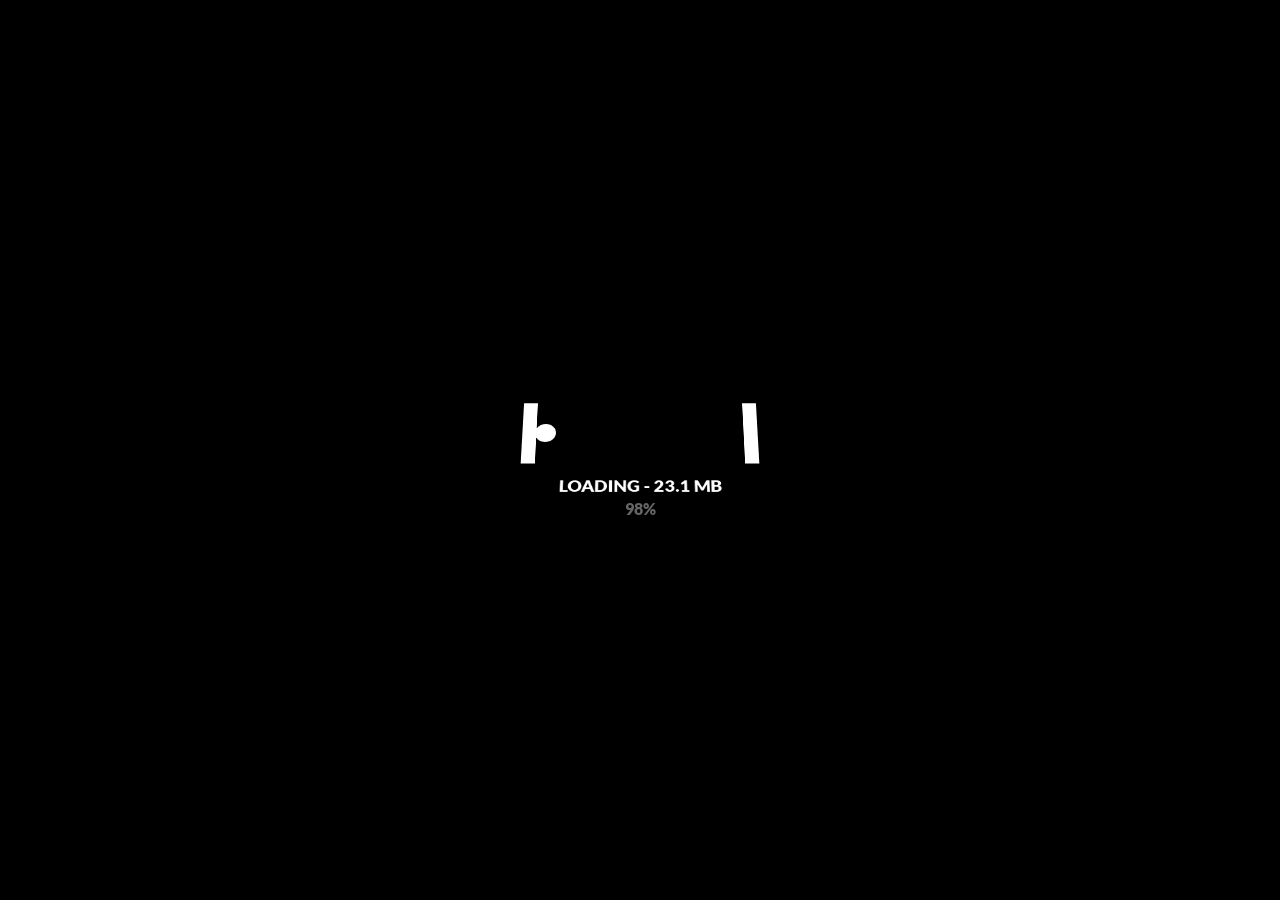
==== commit 8e8cfb55: "Fix original game load, new mini-games, glare effect, cursor + mod layout - Original Paddle Force: s" ====
--- a/paddleforce/index.html
+++ b/paddleforce/index.html
@@ -5,6 +5,11 @@
 <html>
   <head>
     <title>Paddle Force — by Flobotron</title>
+
+    <!-- The game code calls gtag(); Google Analytics itself was removed, so stub it. -->
+    <script>
+      function gtag() {}
+    </script>
 
     
     <link rel="stylesheet" href="style.css"/>
